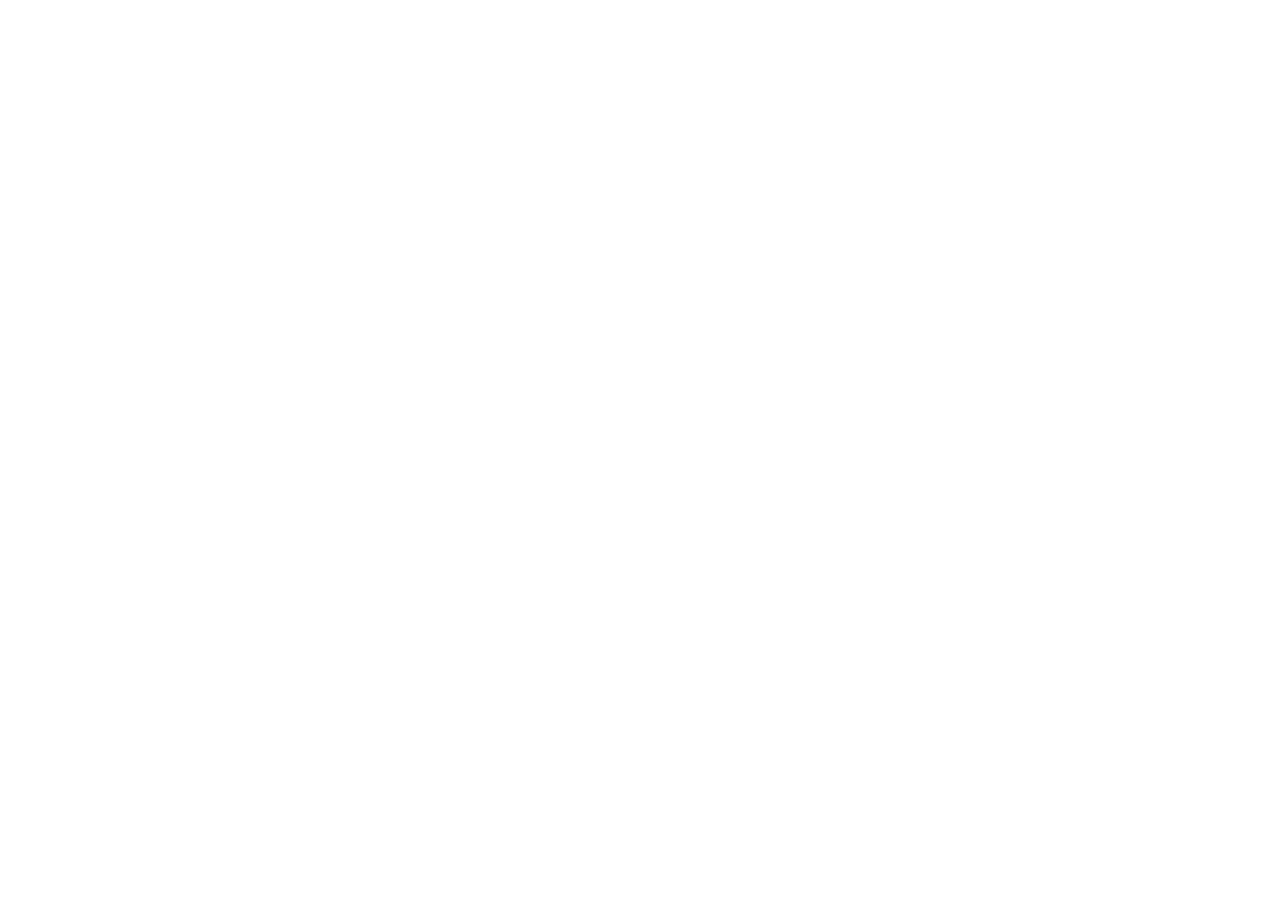
==== src/index.html @ 0564b8fc "Initial commit" ====
<!DOCTYPE html>
<html lang="en">
  <head>
    <meta charset="UTF-8" />
    <link rel="icon" type="image/svg+xml" href="/favicon.svg" />
    <meta name="viewport" content="width=device-width, initial-scale=1.0" />
    <title>Vanilla App Template</title>
    <link rel="stylesheet" href="./css/styles.css" />
  </head>
  <body>
    <load src="./partials/header.html" icon-path="img/sprite.svg#logo" />

    <main>
      <!-- Loads the specified .html file -->
      <load src="./partials/vite-promo.html" />
      <load src="./partials/badges.html" />
    </main>

    <load src="./partials/footer.html" />

    <script type="module" src="./main.js"></script>
  </body>
</html>
---- src/css/styles.css ----
/**
  |============================
  | include css partials with
  | default @import url()
  |============================
*/
/* Common styles */
@import url('./reset.css');
@import url('./base.css');
@import url('./container.css');
@import url('./animations.css');

/* Sections style */
@import url('./header.css');
@import url('./vite-promo.css');
@import url('./badges.css');
@import url('./back-link.css');
@import url('./footer.css');
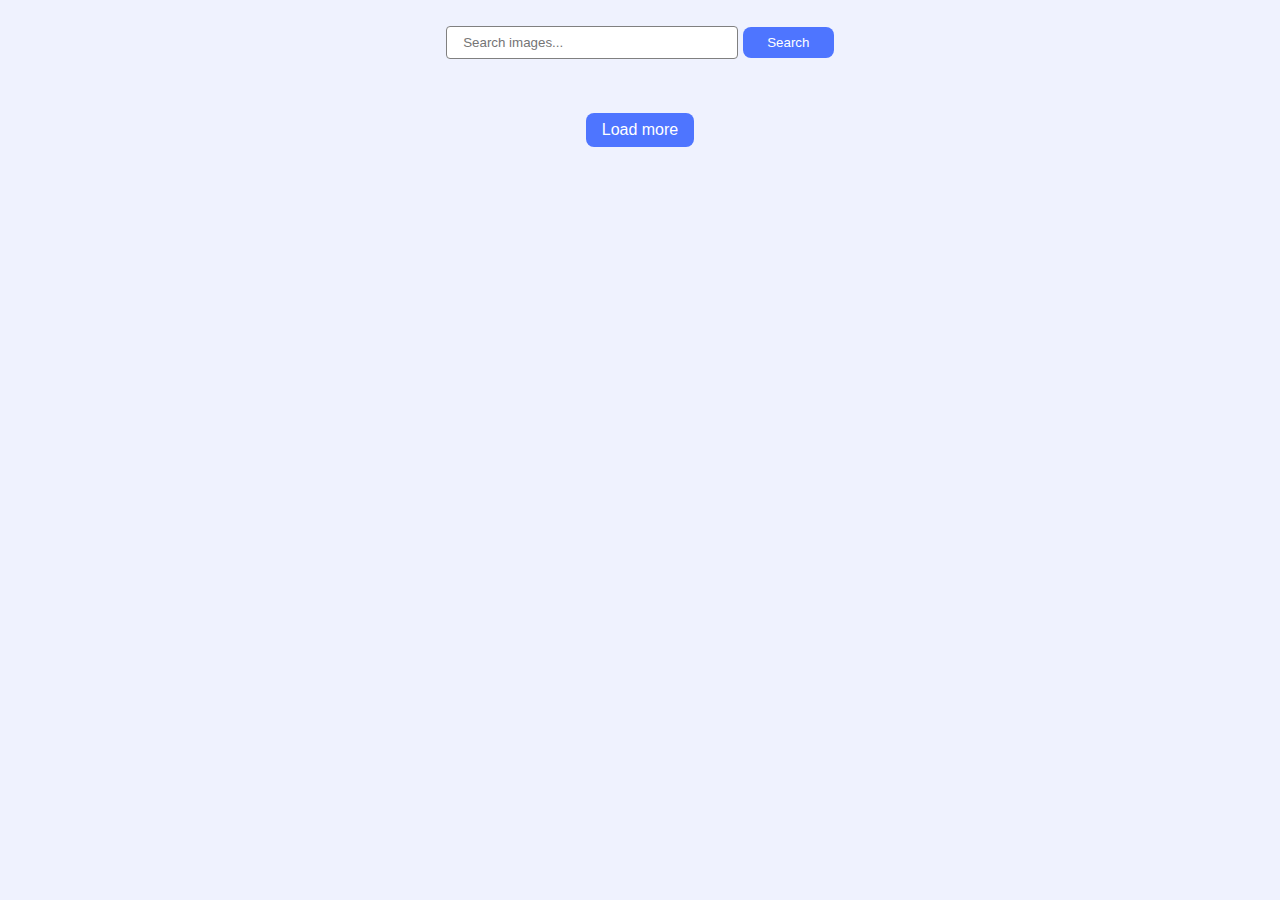
==== commit 99abb734: "hw-12-2" ====
--- a/src/index.html
+++ b/src/index.html
@@ -2,22 +2,34 @@
 <html lang="en">
   <head>
     <meta charset="UTF-8" />
-    <link rel="icon" type="image/svg+xml" href="/favicon.svg" />
+
     <meta name="viewport" content="width=device-width, initial-scale=1.0" />
-    <title>Vanilla App Template</title>
+    <title>goit-js-hw-12</title>
+    <link rel="preconnect" href="https://fonts.googleapis.com" />
+    <link rel="preconnect" href="https://fonts.gstatic.com" crossorigin />
+    <link
+      href="https://fonts.googleapis.com/css2?family=Montserrat:ital,wght@0,100..900;1,100..900&display=swap"
+      rel="stylesheet"
+    />
     <link rel="stylesheet" href="./css/styles.css" />
   </head>
   <body>
-    <load src="./partials/header.html" icon-path="img/sprite.svg#logo" />
-
-    <main>
-      <!-- Loads the specified .html file -->
-      <load src="./partials/vite-promo.html" />
-      <load src="./partials/badges.html" />
-    </main>
-
-    <load src="./partials/footer.html" />
-
+    <form class="form-search">
+      <input
+        type="text"
+        placeholder="Search images..."
+        name="text"
+        class="input-search"
+      />
+      <button type="submit" class="button-search">Search</button>
+    </form>
+    <div class="container">
+      <ul class="gallery"></ul>
+      <button type="button" class="button-more">Load more</button>
+      <span class="loader"></span>
+    </div>
     <script type="module" src="./main.js"></script>
+    <script type="module" src="./js/pixabay-api.js"></script>
+    <script type="module" src="./js/render-functions.js"></script>
   </body>
 </html>
--- a/src/css/styles.css
+++ b/src/css/styles.css
@@ -1,18 +1,169 @@
-/**
-  |============================
-  | include css partials with
-  | default @import url()
-  |============================
-*/
-/* Common styles */
-@import url('./reset.css');
-@import url('./base.css');
-@import url('./container.css');
-@import url('./animations.css');
+button {
+  cursor: pointer;
+}
 
-/* Sections style */
-@import url('./header.css');
-@import url('./vite-promo.css');
-@import url('./badges.css');
-@import url('./back-link.css');
-@import url('./footer.css');
+ul {
+  list-style-type: none;
+  margin-top: 0;
+  margin-bottom: 0;
+  padding-left: 0;
+}
+
+a {
+  text-decoration: none;
+}
+
+h1,
+h2,
+h3,
+h4,
+p {
+  margin-top: 0;
+  margin-bottom: 0;
+}
+
+img {
+  display: block;
+  max-width: 100%;
+  object-fit: cover;
+}
+body {
+  color: #2e2f42;
+  font-family: 'Montserrat';
+  background-color: #eff2fe;
+}
+
+.form-search {
+  margin-left: auto;
+  margin-right: auto;
+  text-align: center;
+  font-weight: 400;
+  font-size: 16px;
+  line-height: 1.5;
+  letter-spacing: 0.04em;
+  margin-bottom: 22px;
+  margin-top: 26px;
+}
+
+.input-search {
+  width: 272px;
+  padding-left: 16px;
+  padding-top: 8px;
+  padding-bottom: 8px;
+  border: 1px solid #808080;
+  outline: transparent;
+  border-radius: 4px;
+  transition: border 350ms cubic-bezier(0.4, 0, 0.2, 1);
+}
+.input-search:hover {
+  border-color: #4e75ff;
+}
+.input-search:focus,
+.input-search:focus-visible {
+  border-color: #4e75ff;
+}
+.button-search {
+  width: 91px;
+  padding: 8px 16px;
+  border: none;
+  border-radius: 8px;
+  background-color: #4e75ff;
+  color: #ffffff;
+  font-weight: 500;
+  transition: background-color 350ms cubic-bezier(0.4, 0, 0.2, 1);
+}
+.button-search:hover,
+.button-search:focus {
+  background-color: #6c8cff;
+}
+.loader {
+  display: block;
+  margin-left: auto;
+  margin-right: auto;
+  margin-bottom: 22px;
+  width: 32px;
+  height: 32px;
+  position: relative;
+  border-radius: 50%;
+  color: #ff3d00;
+  animation: fill 1s ease-in infinite alternate;
+}
+.loader::before,
+.loader::after {
+  content: '';
+  position: absolute;
+  height: 100%;
+  width: 100%;
+  border-radius: 50%;
+  left: 48px;
+  top: 0;
+  animation: fill 0.9s ease-in infinite alternate;
+}
+
+.loader::after {
+  left: auto;
+  right: 48px;
+  animation-duration: 1.1s;
+}
+
+@keyframes fill {
+  0% {
+    box-shadow: 0 0 0 2px inset;
+  }
+  100% {
+    box-shadow: 0 0 0 10px inset;
+  }
+}
+
+.gallery {
+  width: 1134px;
+  margin-left: auto;
+  margin-right: auto;
+  display: flex;
+  flex-wrap: wrap;
+  column-gap: 24px;
+  row-gap: 25px;
+  margin-bottom: 32px;
+}
+.img-item {
+  border: 1px solid #808080;
+  border-radius: 3px;
+  transition: transform 350ms cubic-bezier(0.4, 0, 0.2, 1);
+}
+.img-item:hover,
+.img-item:focus {
+  transform: scale(1.04);
+}
+
+.list-text {
+  display: flex;
+  flex-direction: row;
+  justify-content: space-evenly;
+}
+.title-img {
+  font-weight: 600;
+  font-size: 16px;
+  line-height: 1.5;
+  letter-spacing: 0.04em;
+}
+.text-info {
+  text-align: center;
+  font-weight: 400;
+  font-size: 16px;
+  line-height: 1.5;
+  letter-spacing: 0.04em;
+}
+
+.button-more {
+  display: block;
+  margin-left: auto;
+  margin-right: auto;
+  background-color: #4e75ff;
+  padding: 8px 16px;
+  color: #ffffff;
+  border: none;
+  border-radius: 8px;
+  font-weight: 500;
+  font-size: 16px;
+  margin-bottom: 16px;
+}
